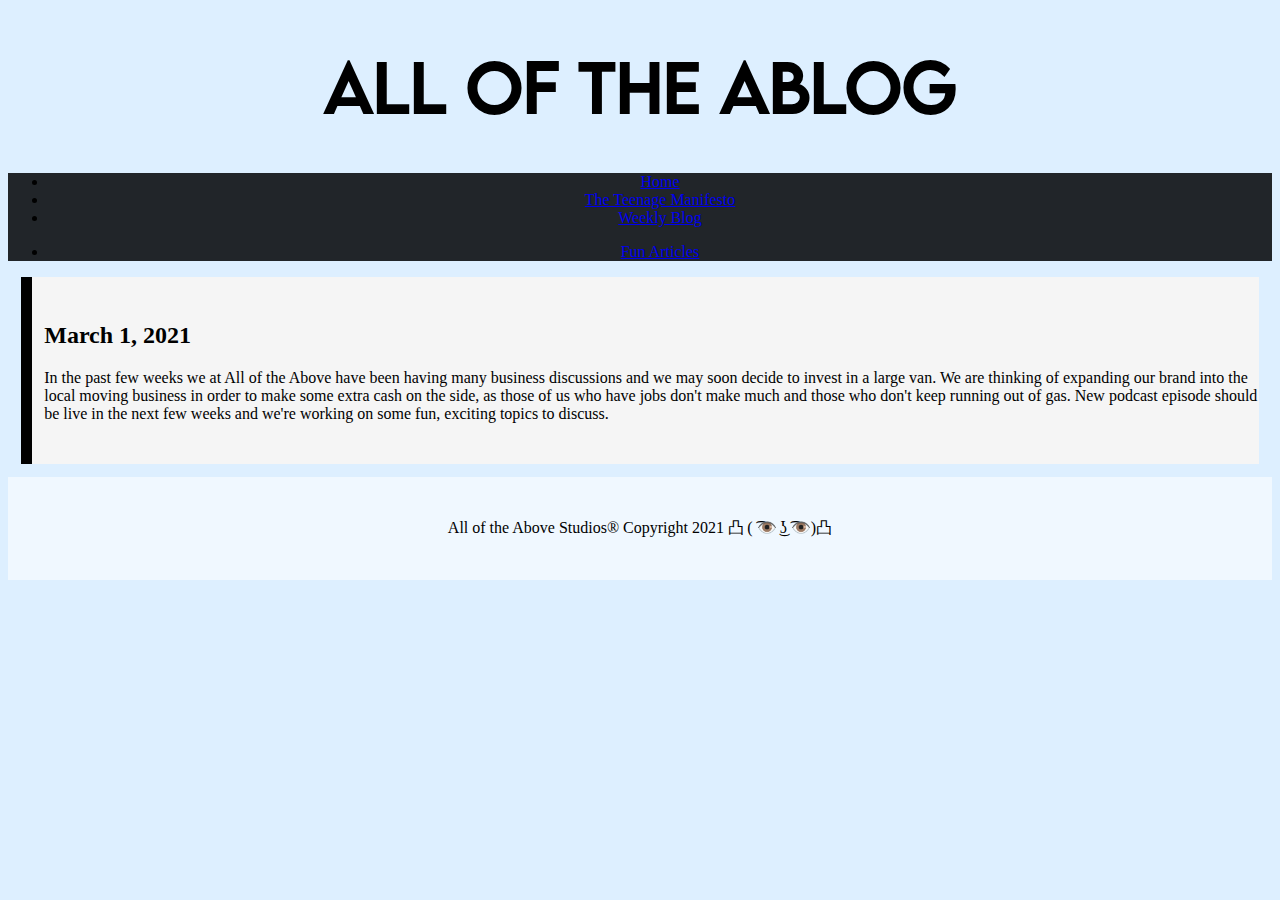
==== blog.html @ a6820080 "i did so much since i last pushed this" ====
<!DOCTYPE html>
<html lang="en">
<head>
    <link href="https://cdn.jsdelivr.net/npm/bootstrap@5.0.0-beta2/dist/css/bootstrap.min.css" rel="stylesheet" integrity="sha384-BmbxuPwQa2lc/FVzBcNJ7UAyJxM6wuqIj61tLrc4wSX0szH/Ev+nYRRuWlolflfl" crossorigin="anonymous">
    <link rel="stylesheet" href="styles.css">

    <title>Blog</title>
</head>

<body>
<div class="container-fluid">
    <h1 class="title">All of the Ablog</h1>
	<div class="row">
		<div class="col-md-12">
			<nav class="navbar navbar-expand-lg navbar-light bg-light navbar-dark bg-dark">
				 
				<div class="collapse navbar-collapse" id="bs-example-navbar-collapse-1">
					<ul class="navbar-nav">
						<li class="nav-item active">
							<a class="nav-link" href="index.html">Home</a>
					   </li>
						<li class="nav-item active">
							 <a class="nav-link" href="manifesto.html">The Teenage Manifesto</a>
						</li>
						<li class="nav-item">
							 <a class="nav-link" href="blog.html">Weekly Blog</a>
						</li>
					</ul>
					<ul class="navbar-nav ml-md-auto">
						<li class="nav-item active">
							 <a class="nav-link" href="news.html">Fun Articles<span class="sr-only"></span></a>
						</li>
						<!--<li class="nav-item dropdown">
							 <a class="nav-link dropdown-toggle" href="http://example.com" id="navbarDropdownMenuLink" data-toggle="dropdown">Drop me down babey</a>
							<div class="dropdown-menu dropdown-menu-right" aria-labelledby="navbarDropdownMenuLink">
								 <a class="dropdown-item" href="#">Action</a> <a class="dropdown-item" href="#">Another action</a> <a class="dropdown-item" href="#">Something else here</a>
								<div class="dropdown-divider">
								</div> <a class="dropdown-item" href="#">Separated link</a>
							</div>
						</li>  -->
					</ul>
				</div>
			</nav>
		</div>
	</div>

    <div class="blog-entry">
        <h2 class="blog-title">
            March 1, 2021
        </h2>

        <p class="blog-body">In the past few weeks we at All of the Above have been having many business discussions and we may
            soon decide to invest in a large van. We are thinking of expanding our brand into the local moving business in order to
            make some extra cash on the side, as those of us who have jobs don't make much and those who don't keep running 
            out of gas. New podcast episode should be live in the next few weeks and we're working on some fun, exciting topics to 
            discuss.
        </p>
    </div>









</div>

<div class="container-fluid footer">
    <div class="row">
        <p>
            All of the Above Studios® Copyright 2021     凸 ( ͡👁️ ͜ʖ ͡👁️)凸
        </p>

    </div>
</div>

</body>

<!--	embed most recent video from a channel script

	<iframe class="latestVideoEmbed" vnum='0' cid="UCxU0tw8INDG3MrVQt0tAo6Q" width="800" height="480" frameborder="1" allowfullscreen></iframe>
		<script src="https://ajax.googleapis.com/ajax/libs/jquery/2.1.1/jquery.min.js"></script>
		<script>
		var reqURL = "https://api.rss2json.com/v1/api.json?rss_url=" + encodeURIComponent("https://www.youtube.com/feeds/videos.xml?channel_id=");
		function loadVideo(iframe) {
		$.getJSON(reqURL + iframe.getAttribute('cid'),
			function(data) {
			var videoNumber = (iframe.getAttribute('vnum') ? Number(iframe.getAttribute('vnum')) : 0);
			console.log(videoNumber);
			var link = data.items[videoNumber].link;
			id = link.substr(link.indexOf("=") + 1);
			iframe.setAttribute("src", "https://youtube.com/embed/" + id + "?controls=0&autoplay=1");
			}
		);
		}
		var iframes = document.getElementsByClassName('latestVideoEmbed');
		for (var i = 0, len = iframes.length; i < len; i++) {
		loadVideo(iframes[i]);
		}
		</script>
	-->
</html>
---- styles.css ----
@font-face {
    font-family: lemonMilk;
    src: url(fonts/LEMONMILK-Regular.otf)
}

.title {
    font-size: 4em;
    font-family: lemonMilk;
    text-align: center;
}

html, body {
    background-color: rgb(221, 239, 255);
}

.navbar {
    background-color: rgb(33, 37, 41) !important;
    text-align: center;
}

.welcome {
    text-align: center;
    font-size: 1.3em;
    padding: 2%;
}

.video {
    text-align: center;
    padding: 1%;
    padding-right: 20%;
    padding-left: 20%;
    border-color: rgb(172, 193, 201);
    border-style: solid;
    border-radius: 15px;
    background-color: rgb(191, 214, 235);
}

.mani-button {
    background-color: #4CAF50; /* Green */
    color: white;
    padding: 10px 24px;
    text-align: center;
    text-decoration: none;
    display: inline-block;
    font-size: 1em;
}

.footer {
    text-align: center;
    background-color: aliceblue;
    padding: 2%;
}

.blog-entry {
    border-left: 0.7em solid black;
    border-right: none;
    border-top: none;
    border-bottom: none;
    background-color: whitesmoke;
    margin: 1%;
    padding-top: 2%;
    padding-bottom: 2%;
    padding-left: 1%;
}

.blog-title {

}

.blog-body {
    
}
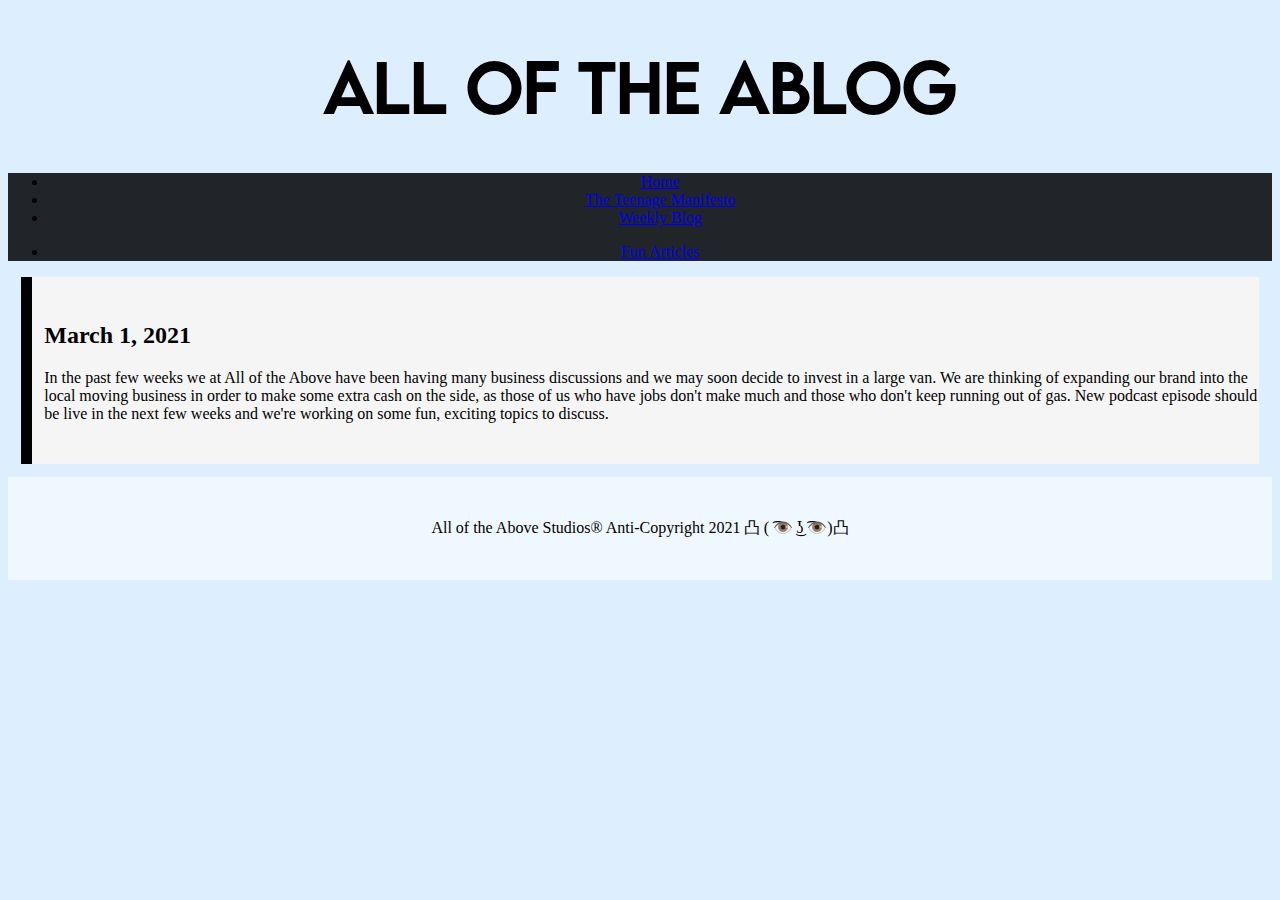
==== commit 338c0a13: "anti copyright" ====
--- a/blog.html
+++ b/blog.html
@@ -66,15 +66,16 @@
 
 
 </div>
+   
+<div class="container-fluid footer">
+	<div class="row">
+		<p>
+			All of the Above Studios® Anti-Copyright 2021   凸 ( ͡👁️ ͜ʖ ͡👁️)凸
+		</p>
 
-<div class="container-fluid footer">
-    <div class="row">
-        <p>
-            All of the Above Studios® Copyright 2021     凸 ( ͡👁️ ͜ʖ ͡👁️)凸
-        </p>
+	</div>
+</div>
 
-    </div>
-</div>
 
 </body>
 
--- a/styles.css
+++ b/styles.css
@@ -68,5 +68,6 @@
 }
 
 .blog-body {
-    
-}+
+}
+
